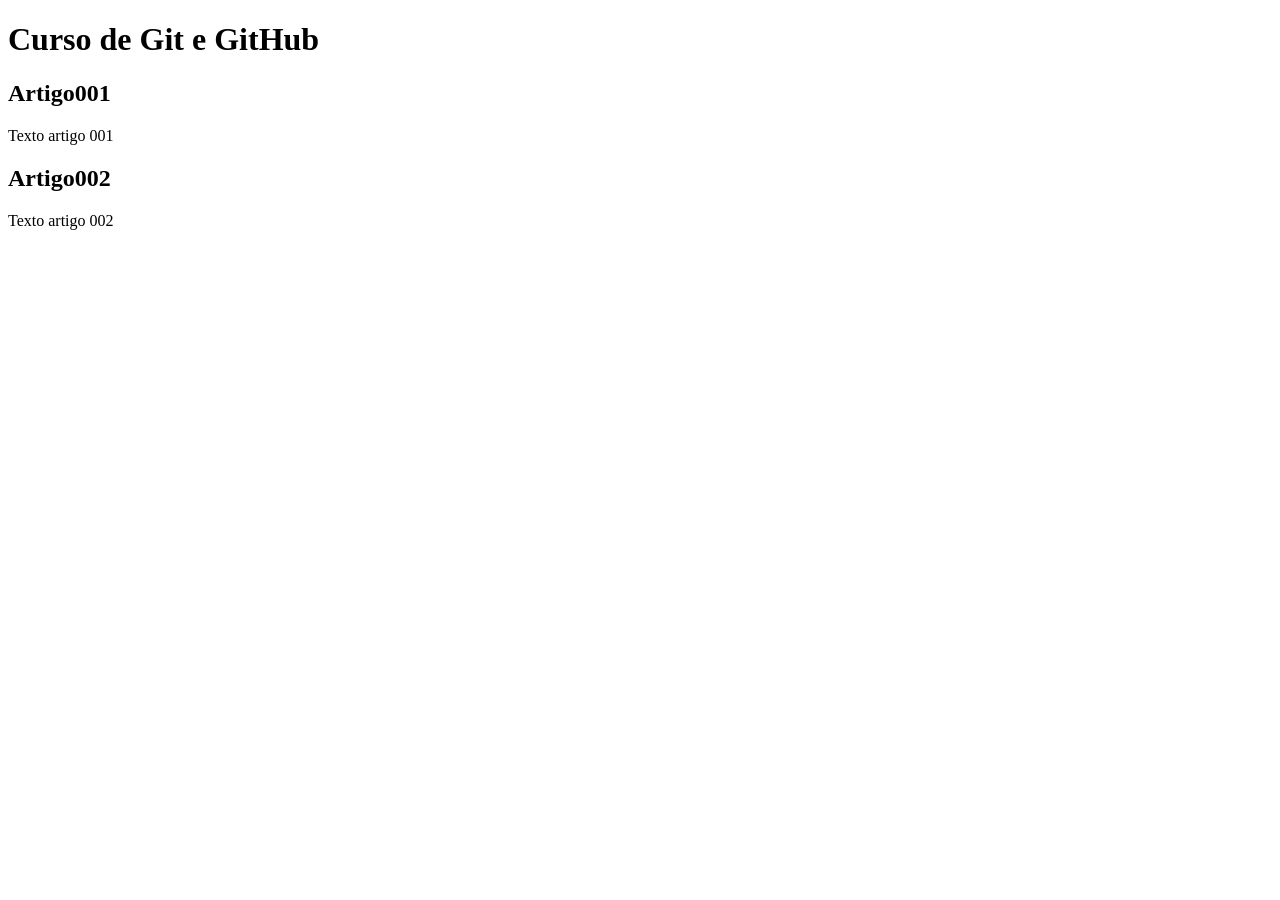
==== index.html @ 0cb23703 "add index" ====
<!DOCTYPE html>
<html lang="pt-br">
<head>
    <meta charset="UTF-8">
    <meta name="viewport" content="width=device-width, initial-scale=1.0">
    <title>GitHub-Curso</title>
</head>
<body>
    <main>
        <header>
            <h1>Curso de Git e GitHub</h1>
        </header>
        <article>
            <h2>Artigo001</h2>
            <p>Texto artigo 001</p>
        </article>
        <article>
            <h2>Artigo002</h2>
            <p>Texto artigo 002</p>
        </article>
    </main>
</body>
</html>
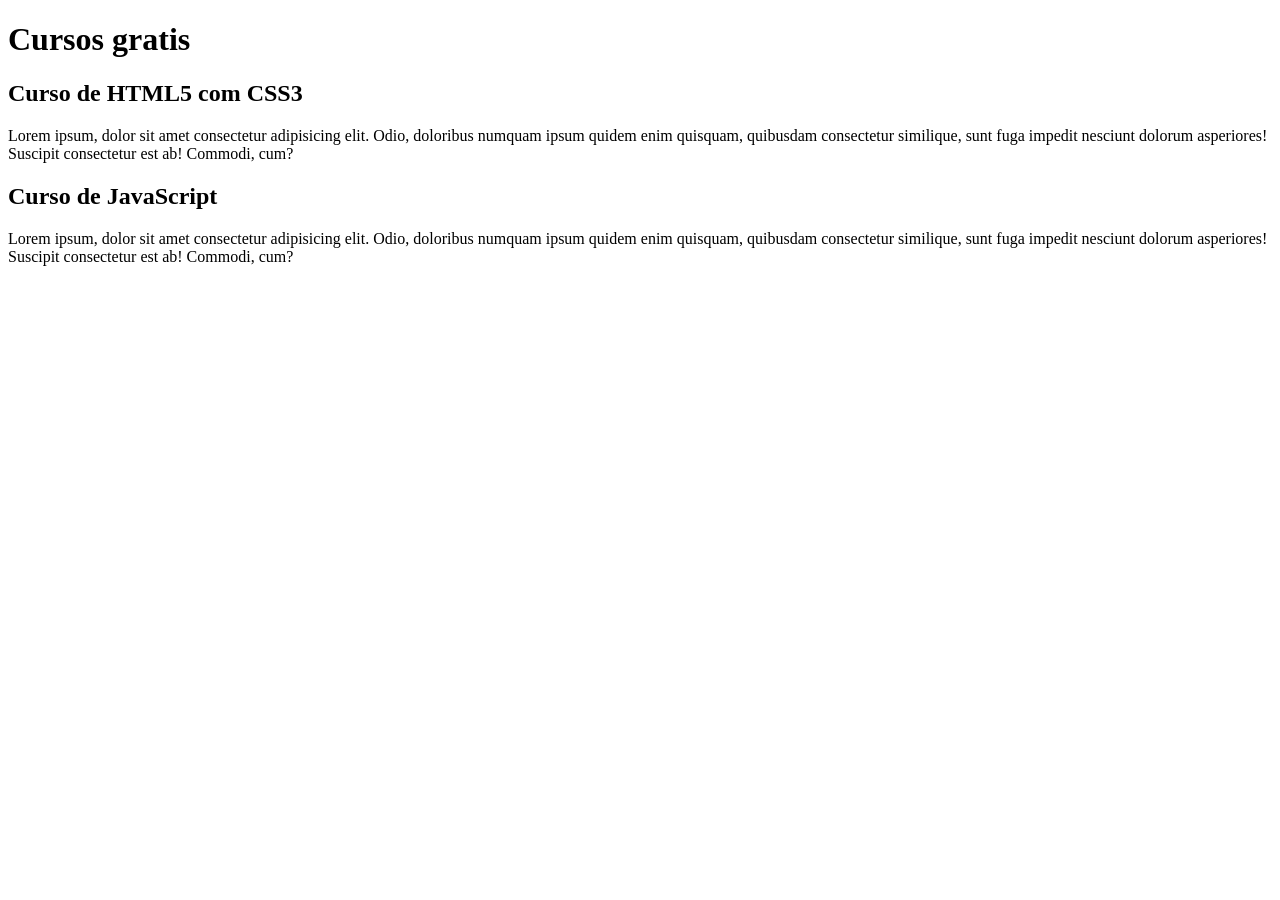
==== commit e5df6427: "Comecei a escrever o conteudo" ====
--- a/index.html
+++ b/index.html
@@ -8,15 +8,15 @@
 <body>
     <main>
         <header>
-            <h1>Curso de Git e GitHub</h1>
+            <h1>Cursos gratis</h1>
         </header>
         <article>
-            <h2>Artigo001</h2>
-            <p>Texto artigo 001</p>
+            <h2>Curso de HTML5 com CSS3</h2>
+            <p>Lorem ipsum, dolor sit amet consectetur adipisicing elit. Odio, doloribus numquam ipsum quidem enim quisquam, quibusdam consectetur similique, sunt fuga impedit nesciunt dolorum asperiores! Suscipit consectetur est ab! Commodi, cum?</p>
         </article>
         <article>
-            <h2>Artigo002</h2>
-            <p>Texto artigo 002</p>
+            <h2>Curso de JavaScript</h2>
+            <p>Lorem ipsum, dolor sit amet consectetur adipisicing elit. Odio, doloribus numquam ipsum quidem enim quisquam, quibusdam consectetur similique, sunt fuga impedit nesciunt dolorum asperiores! Suscipit consectetur est ab! Commodi, cum?</p>
         </article>
     </main>
 </body>
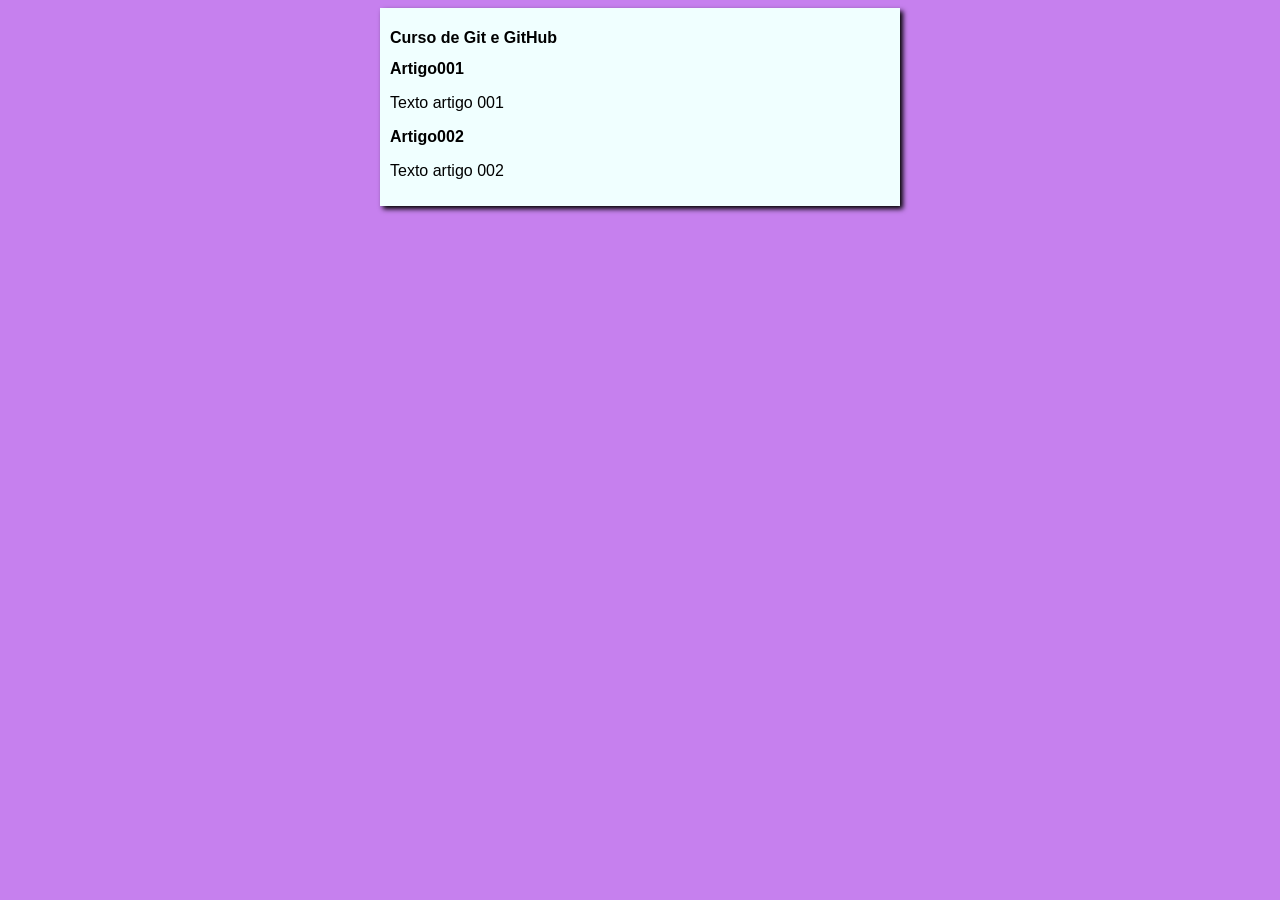
==== commit b03fac48: "iniciei o design" ====
--- a/index.html
+++ b/index.html
@@ -4,19 +4,20 @@
     <meta charset="UTF-8">
     <meta name="viewport" content="width=device-width, initial-scale=1.0">
     <title>GitHub-Curso</title>
+    <link rel="stylesheet" href="estilos/style.css">
 </head>
 <body>
     <main>
         <header>
-            <h1>Cursos gratis</h1>
+            <h1>Curso de Git e GitHub</h1>
         </header>
         <article>
-            <h2>Curso de HTML5 com CSS3</h2>
-            <p>Lorem ipsum, dolor sit amet consectetur adipisicing elit. Odio, doloribus numquam ipsum quidem enim quisquam, quibusdam consectetur similique, sunt fuga impedit nesciunt dolorum asperiores! Suscipit consectetur est ab! Commodi, cum?</p>
+            <h2>Artigo001</h2>
+            <p>Texto artigo 001</p>
         </article>
         <article>
-            <h2>Curso de JavaScript</h2>
-            <p>Lorem ipsum, dolor sit amet consectetur adipisicing elit. Odio, doloribus numquam ipsum quidem enim quisquam, quibusdam consectetur similique, sunt fuga impedit nesciunt dolorum asperiores! Suscipit consectetur est ab! Commodi, cum?</p>
+            <h2>Artigo002</h2>
+            <p>Texto artigo 002</p>
         </article>
     </main>
 </body>
--- a/estilos/style.css
+++ b/estilos/style.css
@@ -0,0 +1,16 @@
+*{
+    font-family: Arial, Helvetica, sans-serif;
+    font-size: 16px;
+}
+
+body{
+    background-color: #c680ee;
+}
+
+main{
+    background-color: azure;
+    width: 500px;
+    margin: auto;
+    padding: 10px;
+    box-shadow: 3px 3px 5px black;
+}
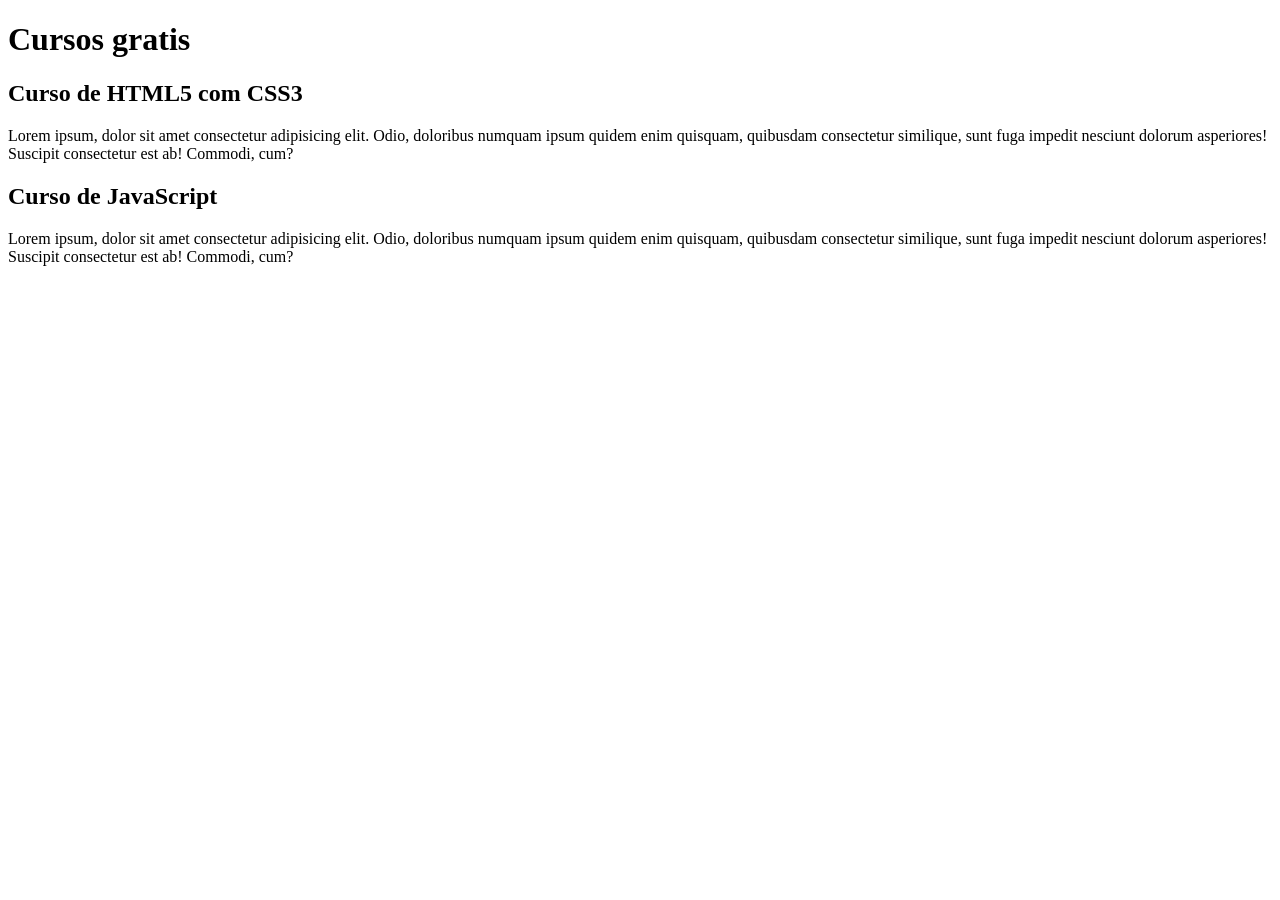
==== commit dfc5704b: "Update index.html" ====
--- a/index.html
+++ b/index.html
@@ -3,21 +3,20 @@
 <head>
     <meta charset="UTF-8">
     <meta name="viewport" content="width=device-width, initial-scale=1.0">
-    <title>GitHub-Curso</title>
-    <link rel="stylesheet" href="estilos/style.css">
+    <title>Site GitHub-Curso</title>
 </head>
 <body>
     <main>
         <header>
-            <h1>Curso de Git e GitHub</h1>
+            <h1>Cursos gratis</h1>
         </header>
         <article>
-            <h2>Artigo001</h2>
-            <p>Texto artigo 001</p>
+            <h2>Curso de HTML5 com CSS3</h2>
+            <p>Lorem ipsum, dolor sit amet consectetur adipisicing elit. Odio, doloribus numquam ipsum quidem enim quisquam, quibusdam consectetur similique, sunt fuga impedit nesciunt dolorum asperiores! Suscipit consectetur est ab! Commodi, cum?</p>
         </article>
         <article>
-            <h2>Artigo002</h2>
-            <p>Texto artigo 002</p>
+            <h2>Curso de JavaScript</h2>
+            <p>Lorem ipsum, dolor sit amet consectetur adipisicing elit. Odio, doloribus numquam ipsum quidem enim quisquam, quibusdam consectetur similique, sunt fuga impedit nesciunt dolorum asperiores! Suscipit consectetur est ab! Commodi, cum?</p>
         </article>
     </main>
 </body>
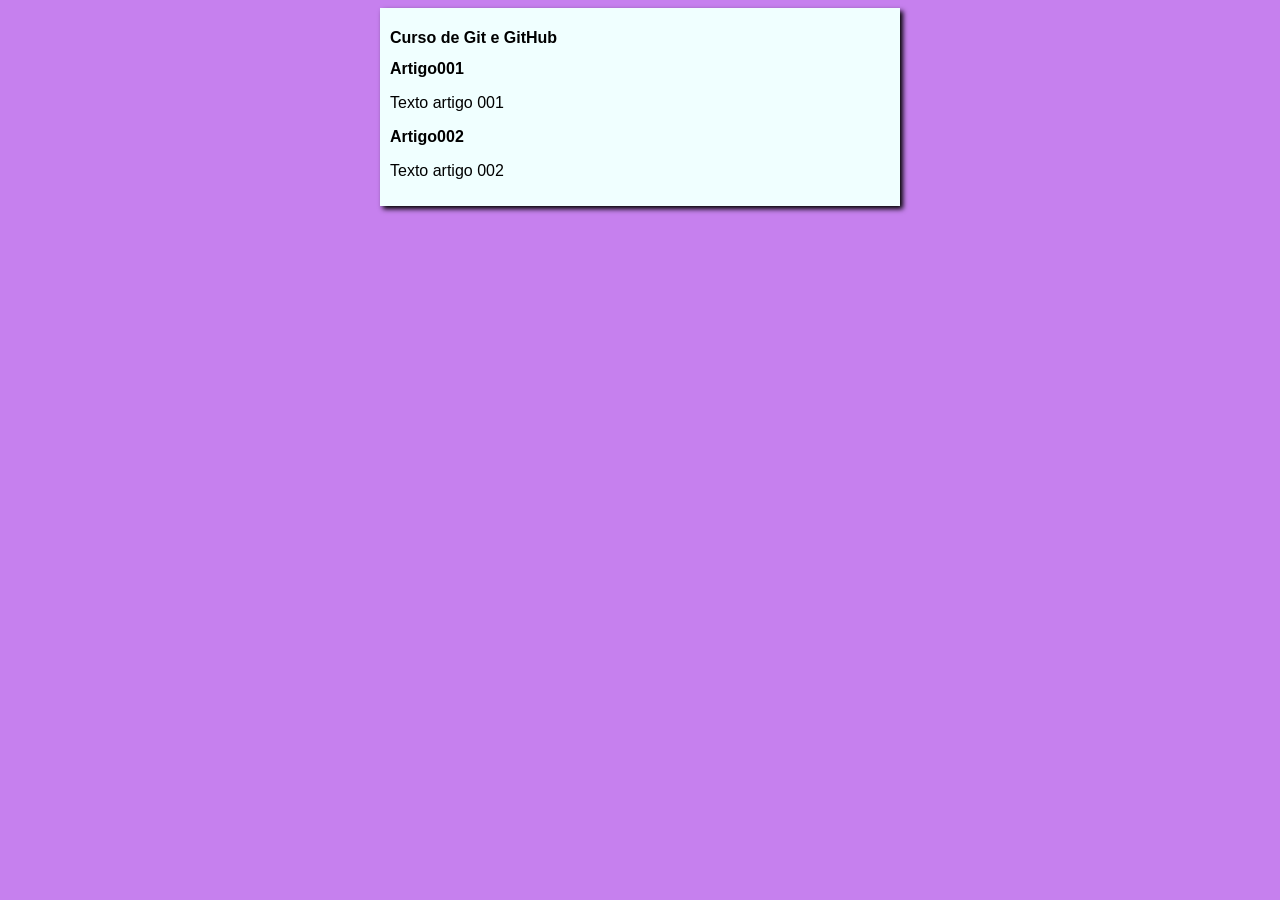
==== commit 7d5b2167: "Update index.html" ====
--- a/index.html
+++ b/index.html
@@ -4,19 +4,20 @@
     <meta charset="UTF-8">
     <meta name="viewport" content="width=device-width, initial-scale=1.0">
     <title>Site GitHub-Curso</title>
+    <link rel="stylesheet" href="estilos/style.css">
 </head>
 <body>
     <main>
         <header>
-            <h1>Cursos gratis</h1>
+            <h1>Curso de Git e GitHub</h1>
         </header>
         <article>
-            <h2>Curso de HTML5 com CSS3</h2>
-            <p>Lorem ipsum, dolor sit amet consectetur adipisicing elit. Odio, doloribus numquam ipsum quidem enim quisquam, quibusdam consectetur similique, sunt fuga impedit nesciunt dolorum asperiores! Suscipit consectetur est ab! Commodi, cum?</p>
+            <h2>Artigo001</h2>
+            <p>Texto artigo 001</p>
         </article>
         <article>
-            <h2>Curso de JavaScript</h2>
-            <p>Lorem ipsum, dolor sit amet consectetur adipisicing elit. Odio, doloribus numquam ipsum quidem enim quisquam, quibusdam consectetur similique, sunt fuga impedit nesciunt dolorum asperiores! Suscipit consectetur est ab! Commodi, cum?</p>
+            <h2>Artigo002</h2>
+            <p>Texto artigo 002</p>
         </article>
     </main>
 </body>
--- a/estilos/style.css
+++ b/estilos/style.css
@@ -0,0 +1,16 @@
+*{
+    font-family: Arial, Helvetica, sans-serif;
+    font-size: 16px;
+}
+
+body{
+    background-color: #c680ee;
+}
+
+main{
+    background-color: azure;
+    width: 500px;
+    margin: auto;
+    padding: 10px;
+    box-shadow: 3px 3px 5px black;
+}
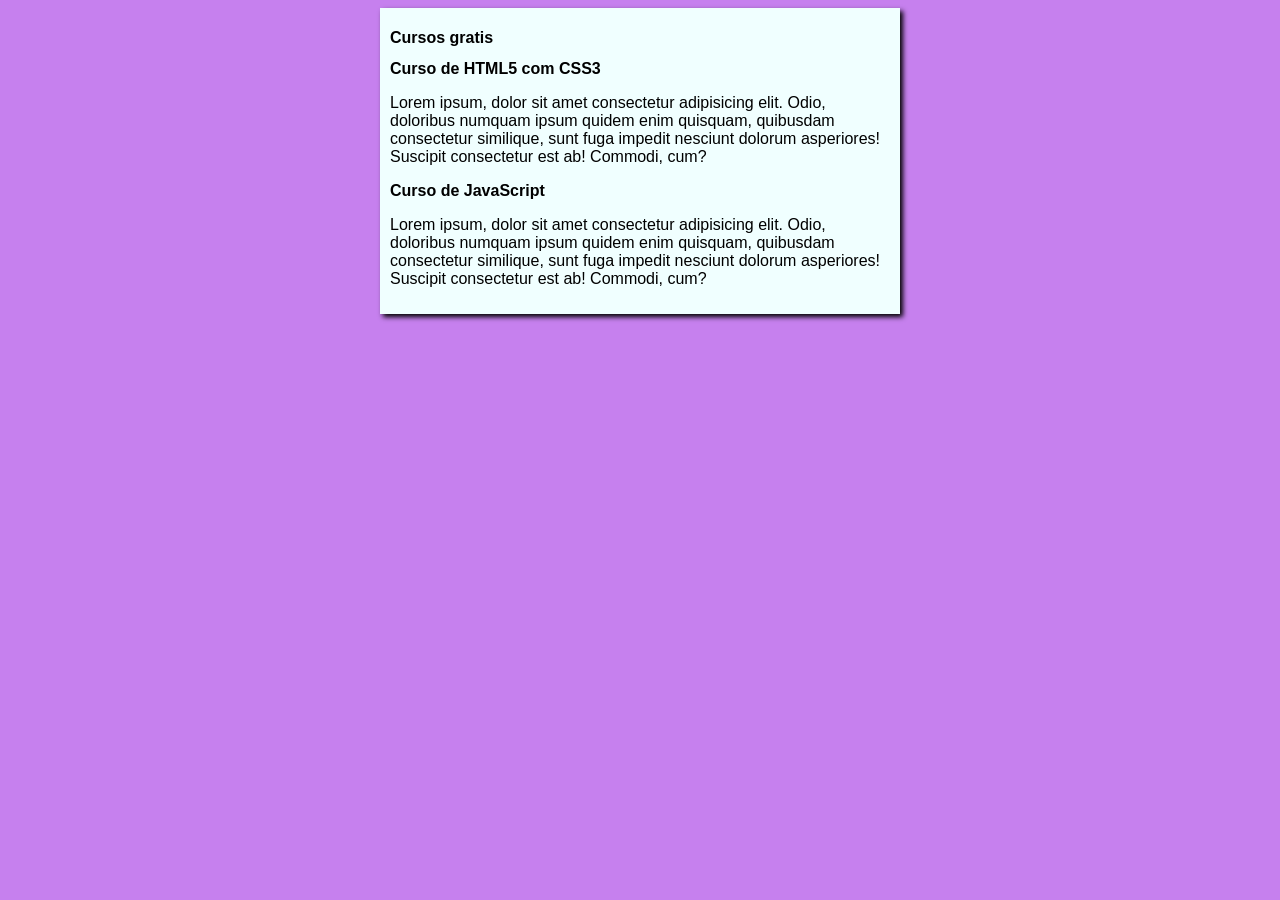
==== commit f6c19238: "Merge branch 'design'" ====
--- a/index.html
+++ b/index.html
@@ -9,15 +9,15 @@
 <body>
     <main>
         <header>
-            <h1>Curso de Git e GitHub</h1>
+            <h1>Cursos gratis</h1>
         </header>
         <article>
-            <h2>Artigo001</h2>
-            <p>Texto artigo 001</p>
+            <h2>Curso de HTML5 com CSS3</h2>
+            <p>Lorem ipsum, dolor sit amet consectetur adipisicing elit. Odio, doloribus numquam ipsum quidem enim quisquam, quibusdam consectetur similique, sunt fuga impedit nesciunt dolorum asperiores! Suscipit consectetur est ab! Commodi, cum?</p>
         </article>
         <article>
-            <h2>Artigo002</h2>
-            <p>Texto artigo 002</p>
+            <h2>Curso de JavaScript</h2>
+            <p>Lorem ipsum, dolor sit amet consectetur adipisicing elit. Odio, doloribus numquam ipsum quidem enim quisquam, quibusdam consectetur similique, sunt fuga impedit nesciunt dolorum asperiores! Suscipit consectetur est ab! Commodi, cum?</p>
         </article>
     </main>
 </body>
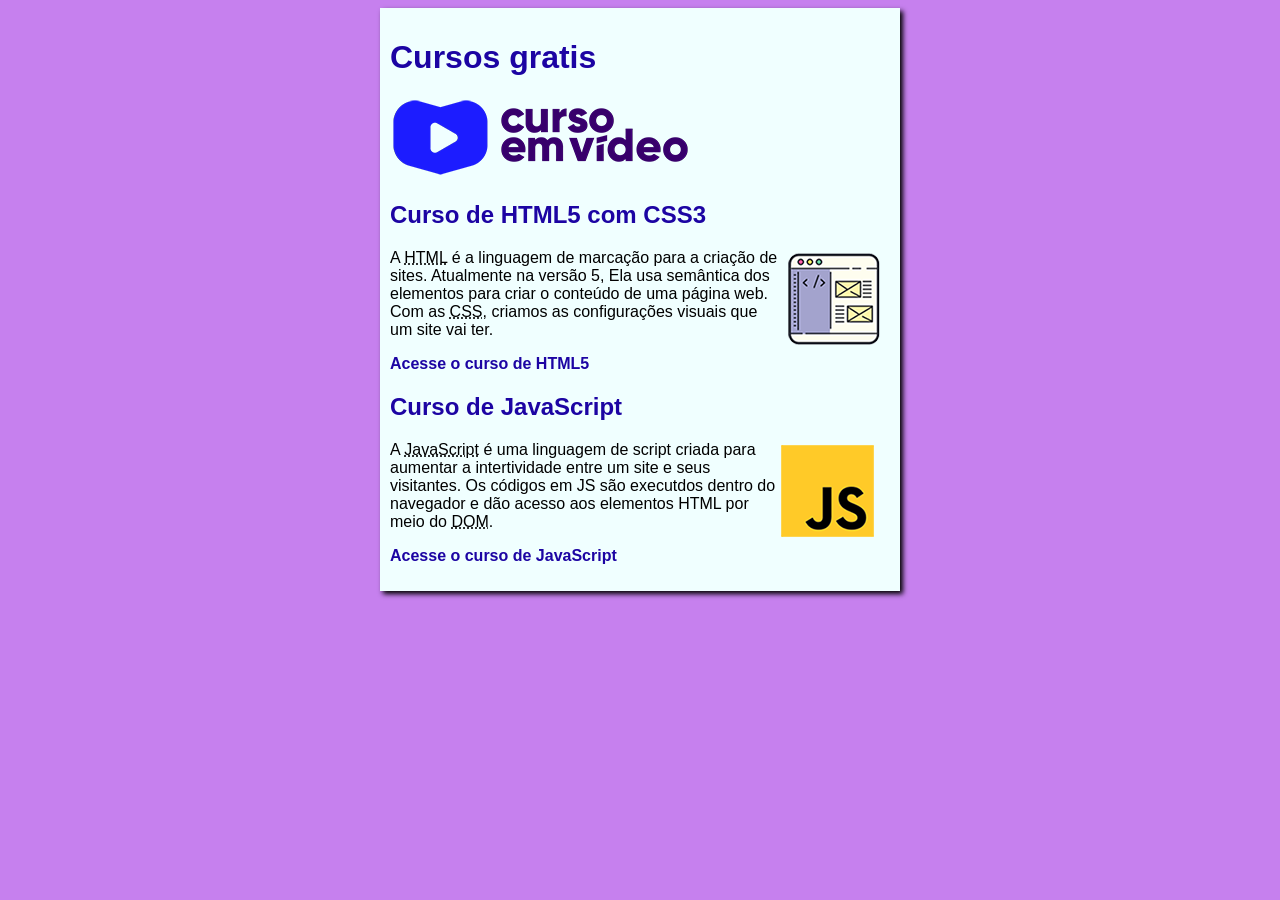
==== commit e49537d6: "criei o site" ====
--- a/index.html
+++ b/index.html
@@ -10,14 +10,24 @@
     <main>
         <header>
             <h1>Cursos gratis</h1>
+            <img src="imagens/curso-em-video-cor.png" alt="Curso em vídeo">
         </header>
         <article>
             <h2>Curso de HTML5 com CSS3</h2>
-            <p>Lorem ipsum, dolor sit amet consectetur adipisicing elit. Odio, doloribus numquam ipsum quidem enim quisquam, quibusdam consectetur similique, sunt fuga impedit nesciunt dolorum asperiores! Suscipit consectetur est ab! Commodi, cum?</p>
+            <img class="lado" src="imagens/curso-html-css.png" alt="Curso em HTML5">
+            <p>A <abbr title="Hyper Text Markup Language">HTML</abbr> é a linguagem de marcação para a criação de sites. Atualmente na versão 5, Ela usa semântica dos elementos para criar o conteúdo de uma página web. Com as <abbr title="Cascading Style Sheets">CSS</abbr>, criamos as configurações visuais que um site vai ter.</p>
+            <a href="curos-html.html">
+                <p>Acesse o curso de HTML5</p>
+            </a>
         </article>
         <article>
             <h2>Curso de JavaScript</h2>
-            <p>Lorem ipsum, dolor sit amet consectetur adipisicing elit. Odio, doloribus numquam ipsum quidem enim quisquam, quibusdam consectetur similique, sunt fuga impedit nesciunt dolorum asperiores! Suscipit consectetur est ab! Commodi, cum?</p>
+            <img class="lado" src="imagens/curso-javascript.png" alt="Curso JS">
+            <p>A <abbr title="JavaScript">JavaScript</abbr> é uma linguagem de script criada para aumentar a intertividade entre um site e seus visitantes.
+            Os códigos em JS são executdos dentro do navegador e dão acesso aos elementos HTML por meio do <abbr title="Document Object Model">DOM</abbr>.</p>
+            <a href="curso-js.html">
+                <p>Acesse o curso de JavaScript</p>
+            </a>
         </article>
     </main>
 </body>
--- a/estilos/style.css
+++ b/estilos/style.css
@@ -13,4 +13,28 @@
     margin: auto;
     padding: 10px;
     box-shadow: 3px 3px 5px black;
+}
+
+h1{
+    font-size: 2em;
+    color: #1c04a3;
+}
+h2{
+    font-size: 1.5em;
+    color: #1c04a3;
+}
+img.lado{
+    float: right;
+    margin-right: 10px;
+}
+
+a{
+    text-decoration: none;
+    font-weight: bold;
+    color: #1c04a3;
+}
+
+a:hover{
+    text-decoration: underline;
+    color: #421af7;
 }
